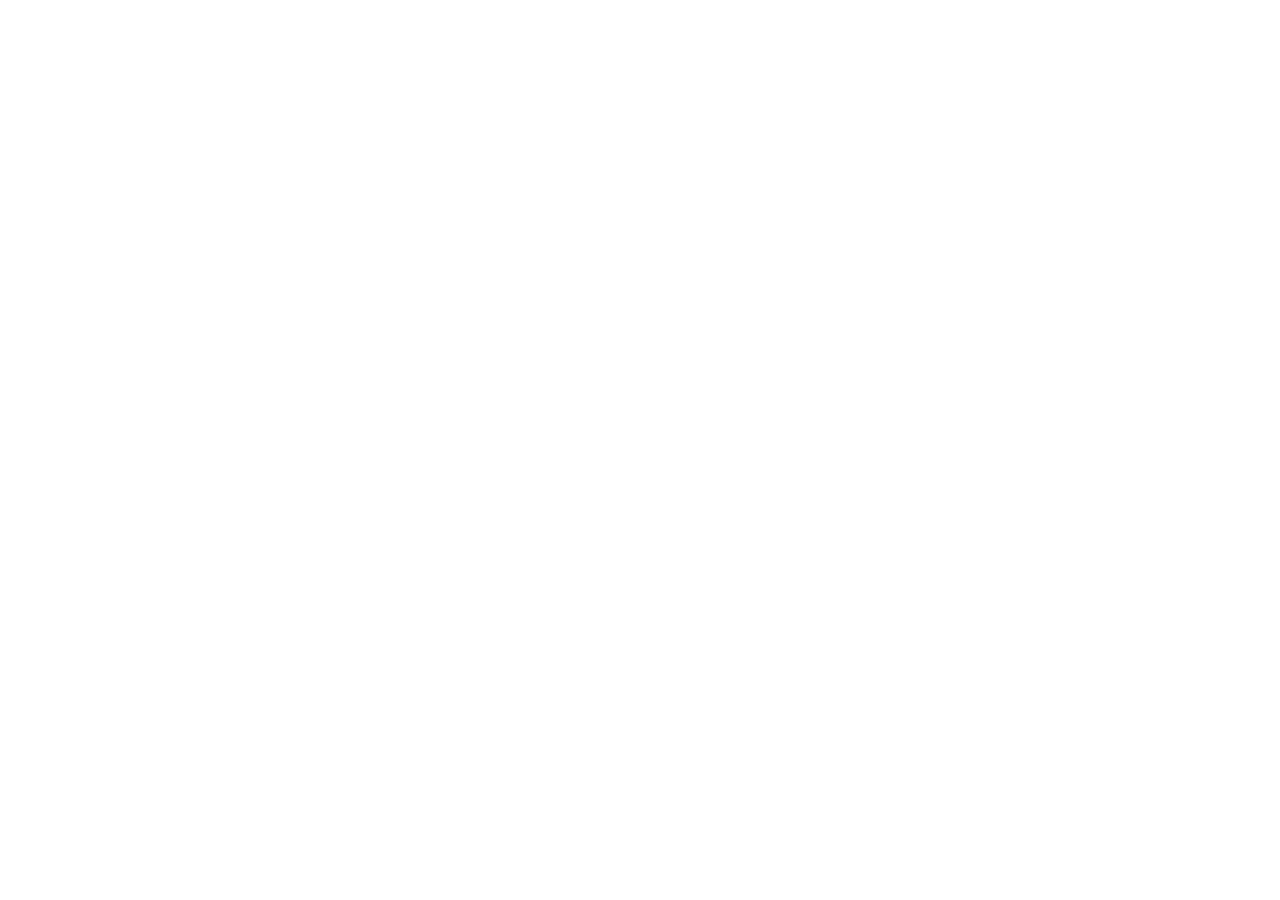
==== index.html @ b9a4ab3c "Add files via upload" ====
<!doctype html>
<html lang="en">
  <head>
    <meta charset="UTF-8" />
    <link rel="icon" type="image/x-icon" href="/quartierverein-industriestrasse-steinhausen/assets/Logo_Q_I_S-B9J7CZOq.ico">
    <meta name="viewport" content="width=device-width, initial-scale=1.0" />
    <title>Quartierverein Industriestrasse Steinhausen</title>
    <script type="module" crossorigin src="/quartierverein-industriestrasse-steinhausen/assets/index-CWoaJId3.js"></script>
    <link rel="stylesheet" crossorigin href="/quartierverein-industriestrasse-steinhausen/assets/index-DwNeec7f.css">
  </head>
  <body>
    <div id="root"></div>
  </body>
</html>
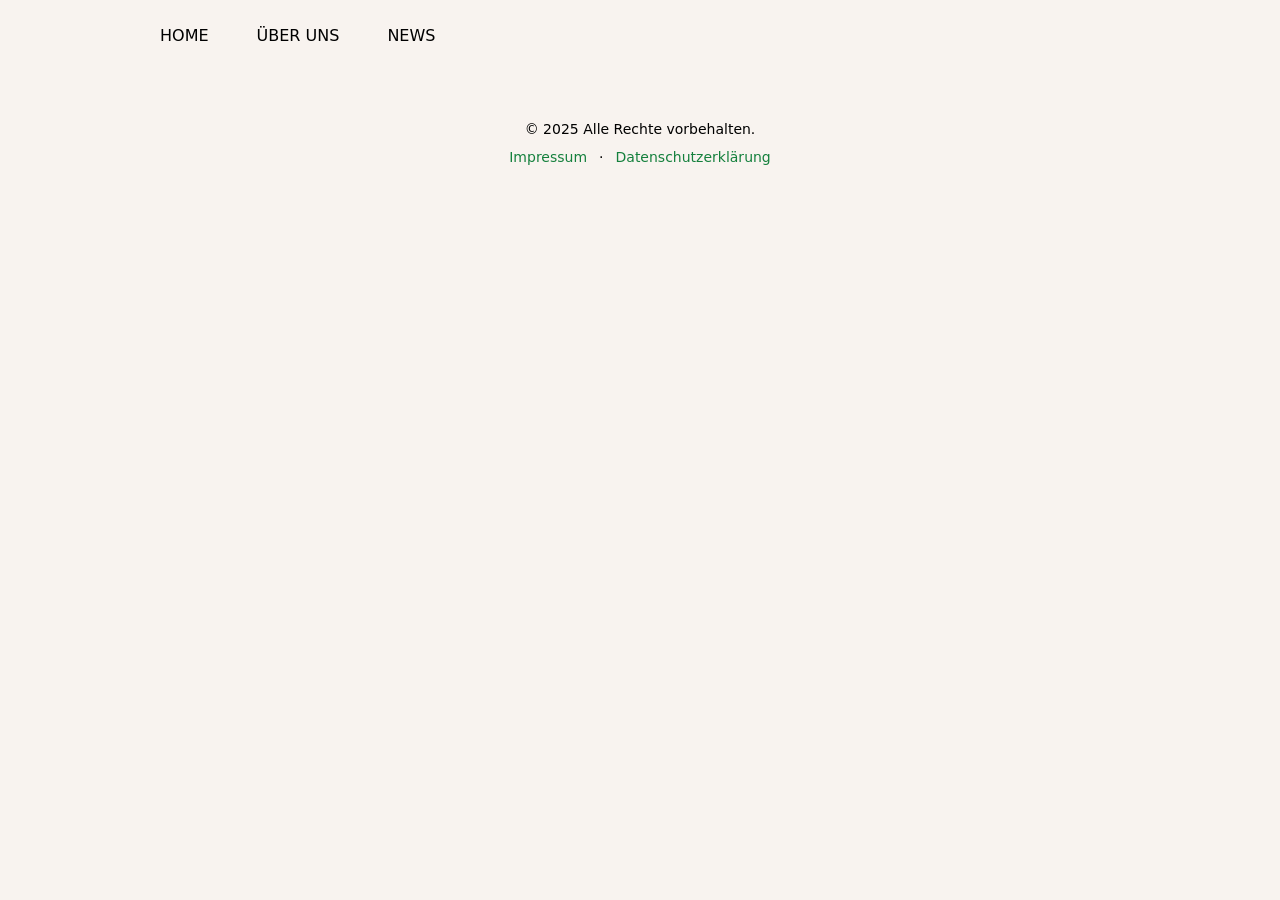
==== commit 95c8d4ca: "Automated Deploy to GitHub Pages (main)" ====
--- a/index.html
+++ b/index.html
@@ -1,14 +1,49 @@
 <!doctype html>
-<html lang="en">
-  <head>
-    <meta charset="UTF-8" />
-    <link rel="icon" type="image/x-icon" href="/quartierverein-industriestrasse-steinhausen/assets/Logo_Q_I_S-B9J7CZOq.ico">
-    <meta name="viewport" content="width=device-width, initial-scale=1.0" />
-    <title>Quartierverein Industriestrasse Steinhausen</title>
-    <script type="module" crossorigin src="/quartierverein-industriestrasse-steinhausen/assets/index-CWoaJId3.js"></script>
-    <link rel="stylesheet" crossorigin href="/quartierverein-industriestrasse-steinhausen/assets/index-DwNeec7f.css">
-  </head>
-  <body>
-    <div id="root"></div>
-  </body>
-</html>
+<html lang="de">
+
+<head>
+  <meta charset="UTF-8" />
+  <meta name="viewport" content="width=device-width, initial-scale=1" />
+
+  <title>Quartierverein Industriestrasse Steinhausen</title>
+  <meta name="description"
+    content="News, Veranstaltungen und Engagement im Quartier Industriestrasse in Steinhausen." />
+
+  <!-- Canonical URL -->
+  <link rel="canonical" href="https://quartierverein-industriestrasse-steinhausen.ch/" />
+
+  <!-- Icons (aus dem public/ Verzeichnis) -->
+  <link rel="icon" href="./favicon.ico" />
+
+  <!-- Open Graph -->
+  <meta property="og:site_name" content="Quartierverein Industriestrasse Steinhausen" />
+  <meta property="og:type" content="website" />
+  <meta property="og:url" content="https://quartierverein-industriestrasse-steinhausen.ch/" />
+  <meta property="og:title" content="Quartierverein Industriestrasse Steinhausen" />
+  <meta property="og:description"
+    content="News, Veranstaltungen und Engagement im Quartier Industriestrasse in Steinhausen." />
+  <meta property="og:image" content="https://quartierverein-industriestrasse-steinhausen.ch/og-image.png" />
+
+  <!-- Twitter Card -->
+  <meta name="twitter:card" content="summary_large_image" />
+  <meta name="twitter:title" content="Quartierverein Industriestrasse Steinhausen" />
+  <meta name="twitter:description"
+    content="News, Veranstaltungen und Engagement im Quartier Industriestrasse in Steinhausen." />
+  <meta name="twitter:image" content="https://quartierverein-industriestrasse-steinhausen.ch/og-image.png" />
+
+  <!-- Crawler-Hinweise -->
+  <meta name="robots" content="index,follow" />
+  <link rel="sitemap" type="application/xml" href="./sitemap.xml" />
+
+  <!-- Optional PWA -->
+  <meta name="theme-color" content="#ffffff" />
+  <link rel="manifest" href="./manifest.webmanifest" />
+  <script type="module" crossorigin src="./assets/index-BdlA4bQh.js"></script>
+  <link rel="stylesheet" crossorigin href="./assets/index-Bg5ovrKJ.css">
+</head>
+
+<body>
+  <div id="root"></div>
+</body>
+
+</html>
--- a/assets/index-Bg5ovrKJ.css
+++ b/assets/index-Bg5ovrKJ.css
@@ -0,0 +1 @@
+*,:before,:after{--tw-border-spacing-x: 0;--tw-border-spacing-y: 0;--tw-translate-x: 0;--tw-translate-y: 0;--tw-rotate: 0;--tw-skew-x: 0;--tw-skew-y: 0;--tw-scale-x: 1;--tw-scale-y: 1;--tw-pan-x: ;--tw-pan-y: ;--tw-pinch-zoom: ;--tw-scroll-snap-strictness: proximity;--tw-gradient-from-position: ;--tw-gradient-via-position: ;--tw-gradient-to-position: ;--tw-ordinal: ;--tw-slashed-zero: ;--tw-numeric-figure: ;--tw-numeric-spacing: ;--tw-numeric-fraction: ;--tw-ring-inset: ;--tw-ring-offset-width: 0px;--tw-ring-offset-color: #fff;--tw-ring-color: rgb(59 130 246 / .5);--tw-ring-offset-shadow: 0 0 #0000;--tw-ring-shadow: 0 0 #0000;--tw-shadow: 0 0 #0000;--tw-shadow-colored: 0 0 #0000;--tw-blur: ;--tw-brightness: ;--tw-contrast: ;--tw-grayscale: ;--tw-hue-rotate: ;--tw-invert: ;--tw-saturate: ;--tw-sepia: ;--tw-drop-shadow: ;--tw-backdrop-blur: ;--tw-backdrop-brightness: ;--tw-backdrop-contrast: ;--tw-backdrop-grayscale: ;--tw-backdrop-hue-rotate: ;--tw-backdrop-invert: ;--tw-backdrop-opacity: ;--tw-backdrop-saturate: ;--tw-backdrop-sepia: ;--tw-contain-size: ;--tw-contain-layout: ;--tw-contain-paint: ;--tw-contain-style: }::backdrop{--tw-border-spacing-x: 0;--tw-border-spacing-y: 0;--tw-translate-x: 0;--tw-translate-y: 0;--tw-rotate: 0;--tw-skew-x: 0;--tw-skew-y: 0;--tw-scale-x: 1;--tw-scale-y: 1;--tw-pan-x: ;--tw-pan-y: ;--tw-pinch-zoom: ;--tw-scroll-snap-strictness: proximity;--tw-gradient-from-position: ;--tw-gradient-via-position: ;--tw-gradient-to-position: ;--tw-ordinal: ;--tw-slashed-zero: ;--tw-numeric-figure: ;--tw-numeric-spacing: ;--tw-numeric-fraction: ;--tw-ring-inset: ;--tw-ring-offset-width: 0px;--tw-ring-offset-color: #fff;--tw-ring-color: rgb(59 130 246 / .5);--tw-ring-offset-shadow: 0 0 #0000;--tw-ring-shadow: 0 0 #0000;--tw-shadow: 0 0 #0000;--tw-shadow-colored: 0 0 #0000;--tw-blur: ;--tw-brightness: ;--tw-contrast: ;--tw-grayscale: ;--tw-hue-rotate: ;--tw-invert: ;--tw-saturate: ;--tw-sepia: ;--tw-drop-shadow: ;--tw-backdrop-blur: ;--tw-backdrop-brightness: ;--tw-backdrop-contrast: ;--tw-backdrop-grayscale: ;--tw-backdrop-hue-rotate: ;--tw-backdrop-invert: ;--tw-backdrop-opacity: ;--tw-backdrop-saturate: ;--tw-backdrop-sepia: ;--tw-contain-size: ;--tw-contain-layout: ;--tw-contain-paint: ;--tw-contain-style: }*,:before,:after{box-sizing:border-box;border-width:0;border-style:solid;border-color:#e5e7eb}:before,:after{--tw-content: ""}html,:host{line-height:1.5;-webkit-text-size-adjust:100%;-moz-tab-size:4;-o-tab-size:4;tab-size:4;font-family:ui-sans-serif,system-ui,sans-serif,"Apple Color Emoji","Segoe UI Emoji",Segoe UI Symbol,"Noto Color Emoji";font-feature-settings:normal;font-variation-settings:normal;-webkit-tap-highlight-color:transparent}body{margin:0;line-height:inherit}hr{height:0;color:inherit;border-top-width:1px}abbr:where([title]){-webkit-text-decoration:underline dotted;text-decoration:underline dotted}h1,h2,h3,h4,h5,h6{font-size:inherit;font-weight:inherit}a{color:inherit;text-decoration:inherit}b,strong{font-weight:bolder}code,kbd,samp,pre{font-family:ui-monospace,SFMono-Regular,Menlo,Monaco,Consolas,Liberation Mono,Courier New,monospace;font-feature-settings:normal;font-variation-settings:normal;font-size:1em}small{font-size:80%}sub,sup{font-size:75%;line-height:0;position:relative;vertical-align:baseline}sub{bottom:-.25em}sup{top:-.5em}table{text-indent:0;border-color:inherit;border-collapse:collapse}button,input,optgroup,select,textarea{font-family:inherit;font-feature-settings:inherit;font-variation-settings:inherit;font-size:100%;font-weight:inherit;line-height:inherit;letter-spacing:inherit;color:inherit;margin:0;padding:0}button,select{text-transform:none}button,input:where([type=button]),input:where([type=reset]),input:where([type=submit]){-webkit-appearance:button;background-color:transparent;background-image:none}:-moz-focusring{outline:auto}:-moz-ui-invalid{box-shadow:none}progress{vertical-align:baseline}::-webkit-inner-spin-button,::-webkit-outer-spin-button{height:auto}[type=search]{-webkit-appearance:textfield;outline-offset:-2px}::-webkit-search-decoration{-webkit-appearance:none}::-webkit-file-upload-button{-webkit-appearance:button;font:inherit}summary{display:list-item}blockquote,dl,dd,h1,h2,h3,h4,h5,h6,hr,figure,p,pre{margin:0}fieldset{margin:0;padding:0}legend{padding:0}ol,ul,menu{list-style:none;margin:0;padding:0}dialog{padding:0}textarea{resize:vertical}input::-moz-placeholder,textarea::-moz-placeholder{opacity:1;color:#9ca3af}input::placeholder,textarea::placeholder{opacity:1;color:#9ca3af}button,[role=button]{cursor:pointer}:disabled{cursor:default}img,svg,video,canvas,audio,iframe,embed,object{display:block;vertical-align:middle}img,video{max-width:100%;height:auto}[hidden]:where(:not([hidden=until-found])){display:none}.mx-auto{margin-left:auto;margin-right:auto}.mb-2{margin-bottom:.5rem}.mb-3{margin-bottom:.75rem}.mb-4{margin-bottom:1rem}.mb-6{margin-bottom:1.5rem}.mt-3{margin-top:.75rem}.mt-8{margin-top:2rem}.inline-block{display:inline-block}.flex{display:flex}.grid{display:grid}.h-32{height:8rem}.h-64{height:16rem}.h-auto{height:auto}.w-32{width:8rem}.w-full{width:100%}.max-w-3xl{max-width:48rem}.max-w-5xl{max-width:64rem}.max-w-xs{max-width:20rem}.list-inside{list-style-position:inside}.list-disc{list-style-type:disc}.grid-cols-1{grid-template-columns:repeat(1,minmax(0,1fr))}.flex-col{flex-direction:column}.flex-wrap{flex-wrap:wrap}.items-center{align-items:center}.justify-center{justify-content:center}.justify-between{justify-content:space-between}.gap-2{gap:.5rem}.gap-3{gap:.75rem}.gap-6{gap:1.5rem}.space-x-4>:not([hidden])~:not([hidden]){--tw-space-x-reverse: 0;margin-right:calc(1rem * var(--tw-space-x-reverse));margin-left:calc(1rem * calc(1 - var(--tw-space-x-reverse)))}.space-y-10>:not([hidden])~:not([hidden]){--tw-space-y-reverse: 0;margin-top:calc(2.5rem * calc(1 - var(--tw-space-y-reverse)));margin-bottom:calc(2.5rem * var(--tw-space-y-reverse))}.space-y-12>:not([hidden])~:not([hidden]){--tw-space-y-reverse: 0;margin-top:calc(3rem * calc(1 - var(--tw-space-y-reverse)));margin-bottom:calc(3rem * var(--tw-space-y-reverse))}.space-y-2>:not([hidden])~:not([hidden]){--tw-space-y-reverse: 0;margin-top:calc(.5rem * calc(1 - var(--tw-space-y-reverse)));margin-bottom:calc(.5rem * var(--tw-space-y-reverse))}.space-y-4>:not([hidden])~:not([hidden]){--tw-space-y-reverse: 0;margin-top:calc(1rem * calc(1 - var(--tw-space-y-reverse)));margin-bottom:calc(1rem * var(--tw-space-y-reverse))}.space-y-8>:not([hidden])~:not([hidden]){--tw-space-y-reverse: 0;margin-top:calc(2rem * calc(1 - var(--tw-space-y-reverse)));margin-bottom:calc(2rem * var(--tw-space-y-reverse))}.overflow-hidden{overflow:hidden}.rounded{border-radius:.25rem}.rounded-2xl{border-radius:1rem}.rounded-full{border-radius:9999px}.rounded-xl{border-radius:.75rem}.border{border-width:1px}.border-gray-200{--tw-border-opacity: 1;border-color:rgb(229 231 235 / var(--tw-border-opacity, 1))}.bg-creme{--tw-bg-opacity: 1;background-color:rgb(248 243 239 / var(--tw-bg-opacity, 1))}.bg-green-700{--tw-bg-opacity: 1;background-color:rgb(21 128 61 / var(--tw-bg-opacity, 1))}.bg-white{--tw-bg-opacity: 1;background-color:rgb(255 255 255 / var(--tw-bg-opacity, 1))}.object-cover{-o-object-fit:cover;object-fit:cover}.p-4{padding:1rem}.p-6{padding:1.5rem}.px-4{padding-left:1rem;padding-right:1rem}.px-6{padding-left:1.5rem;padding-right:1.5rem}.py-10{padding-top:2.5rem;padding-bottom:2.5rem}.py-2{padding-top:.5rem;padding-bottom:.5rem}.py-4{padding-top:1rem;padding-bottom:1rem}.text-center{text-align:center}.text-2xl{font-size:1.5rem;line-height:2rem}.text-4xl{font-size:2.25rem;line-height:2.5rem}.text-lg{font-size:1.125rem;line-height:1.75rem}.text-sm{font-size:.875rem;line-height:1.25rem}.text-xl{font-size:1.25rem;line-height:1.75rem}.font-bold{font-weight:700}.font-medium{font-weight:500}.font-semibold{font-weight:600}.leading-relaxed{line-height:1.625}.leading-snug{line-height:1.375}.text-black{--tw-text-opacity: 1;color:rgb(0 0 0 / var(--tw-text-opacity, 1))}.text-blue-800{--tw-text-opacity: 1;color:rgb(30 64 175 / var(--tw-text-opacity, 1))}.text-gray-500{--tw-text-opacity: 1;color:rgb(107 114 128 / var(--tw-text-opacity, 1))}.text-gray-600{--tw-text-opacity: 1;color:rgb(75 85 99 / var(--tw-text-opacity, 1))}.text-gray-700{--tw-text-opacity: 1;color:rgb(55 65 81 / var(--tw-text-opacity, 1))}.text-gray-800{--tw-text-opacity: 1;color:rgb(31 41 55 / var(--tw-text-opacity, 1))}.text-gray-900{--tw-text-opacity: 1;color:rgb(17 24 39 / var(--tw-text-opacity, 1))}.text-green-600{--tw-text-opacity: 1;color:rgb(22 163 74 / var(--tw-text-opacity, 1))}.text-green-700{--tw-text-opacity: 1;color:rgb(21 128 61 / var(--tw-text-opacity, 1))}.text-pink-600{--tw-text-opacity: 1;color:rgb(219 39 119 / var(--tw-text-opacity, 1))}.text-yellow-600{--tw-text-opacity: 1;color:rgb(202 138 4 / var(--tw-text-opacity, 1))}.shadow{--tw-shadow: 0 1px 3px 0 rgb(0 0 0 / .1), 0 1px 2px -1px rgb(0 0 0 / .1);--tw-shadow-colored: 0 1px 3px 0 var(--tw-shadow-color), 0 1px 2px -1px var(--tw-shadow-color);box-shadow:var(--tw-ring-offset-shadow, 0 0 #0000),var(--tw-ring-shadow, 0 0 #0000),var(--tw-shadow)}.shadow-md{--tw-shadow: 0 4px 6px -1px rgb(0 0 0 / .1), 0 2px 4px -2px rgb(0 0 0 / .1);--tw-shadow-colored: 0 4px 6px -1px var(--tw-shadow-color), 0 2px 4px -2px var(--tw-shadow-color);box-shadow:var(--tw-ring-offset-shadow, 0 0 #0000),var(--tw-ring-shadow, 0 0 #0000),var(--tw-shadow)}.transition{transition-property:color,background-color,border-color,text-decoration-color,fill,stroke,opacity,box-shadow,transform,filter,-webkit-backdrop-filter;transition-property:color,background-color,border-color,text-decoration-color,fill,stroke,opacity,box-shadow,transform,filter,backdrop-filter;transition-property:color,background-color,border-color,text-decoration-color,fill,stroke,opacity,box-shadow,transform,filter,backdrop-filter,-webkit-backdrop-filter;transition-timing-function:cubic-bezier(.4,0,.2,1);transition-duration:.15s}body{--tw-bg-opacity: 1;background-color:rgb(248 243 239 / var(--tw-bg-opacity, 1))}.hover\:bg-green-600:hover{--tw-bg-opacity: 1;background-color:rgb(22 163 74 / var(--tw-bg-opacity, 1))}.hover\:text-green-800:hover{--tw-text-opacity: 1;color:rgb(22 101 52 / var(--tw-text-opacity, 1))}.hover\:underline:hover{text-decoration-line:underline}.hover\:shadow-lg:hover{--tw-shadow: 0 10px 15px -3px rgb(0 0 0 / .1), 0 4px 6px -4px rgb(0 0 0 / .1);--tw-shadow-colored: 0 10px 15px -3px var(--tw-shadow-color), 0 4px 6px -4px var(--tw-shadow-color);box-shadow:var(--tw-ring-offset-shadow, 0 0 #0000),var(--tw-ring-shadow, 0 0 #0000),var(--tw-shadow)}@media (min-width: 640px){.sm\:max-w-md{max-width:28rem}}@media (min-width: 768px){.md\:max-w-none{max-width:none}.md\:grid-cols-2{grid-template-columns:repeat(2,minmax(0,1fr))}}@media (min-width: 1024px){.lg\:grid-cols-3{grid-template-columns:repeat(3,minmax(0,1fr))}}
